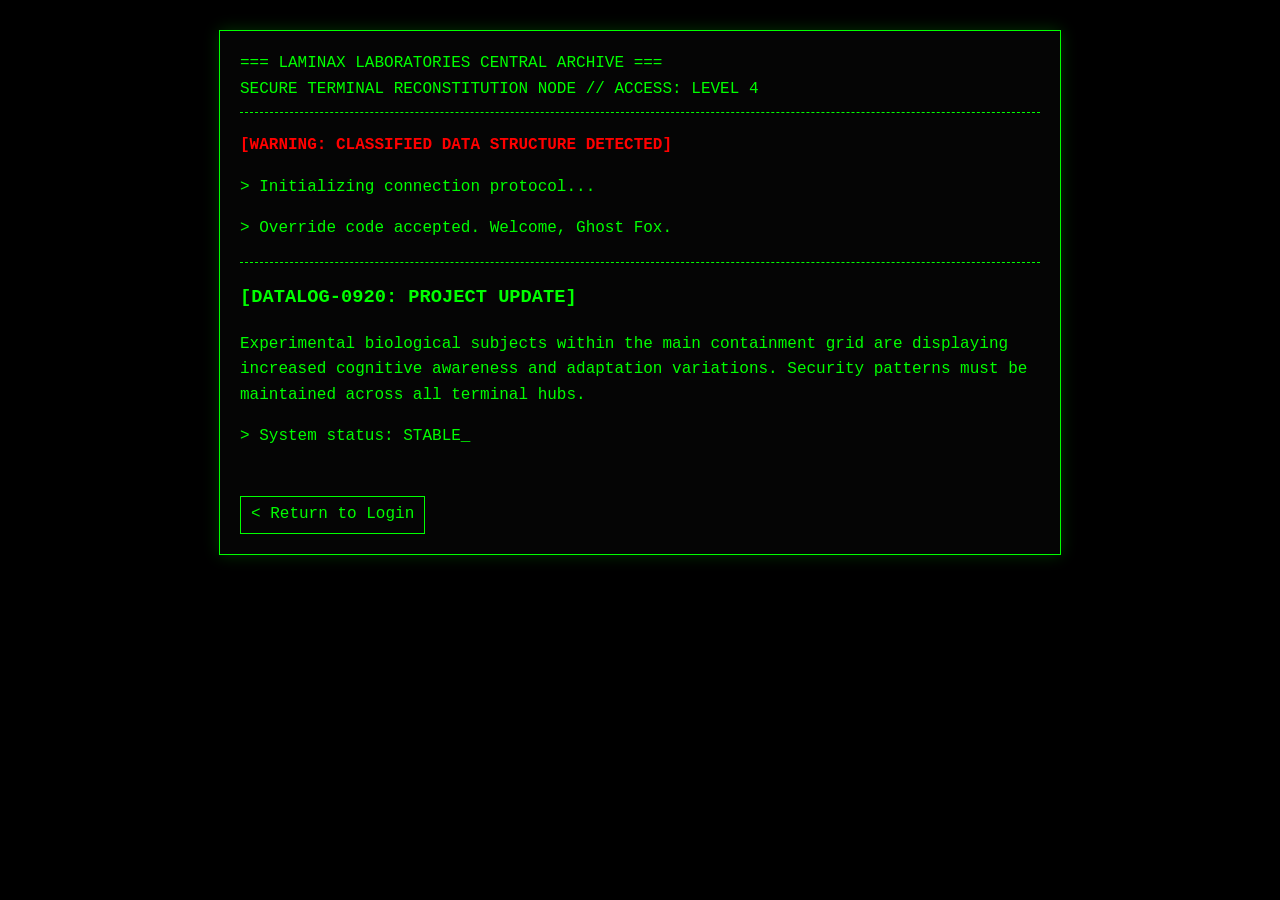
==== secret-lore.html @ 83bccd12 "Add secret-lore.html for classified terminal display" ====
<!DOCTYPE html>
<html lang="en">

<head>
    <meta charset="UTF-8">
    <meta name="viewport" content="width=device-width, initial-scale=1.0">
    <title>LAMINAX - Classified Terminal</title>
    <style>
        body {
            background-color: #000000;
            color: #00ff00;
            font-family: 'Courier New', Courier, monospace;
            padding: 30px;
            margin: 0;
            line-height: 1.6;
        }

        .terminal-window {
            max-width: 800px;
            margin: 0 auto;
            border: 1px solid #00ff00;
            padding: 20px;
            box-shadow: 0 0 15px rgba(0, 255, 0, 0.2);
            background-color: #050505;
        }

        .header {
            border-bottom: 1px dashed #00ff00;
            padding-bottom: 10px;
            margin-bottom: 20px;
            text-transform: uppercase;
        }

        .blink {
            animation: blinker 1s linear infinite;
        }

        @keyframes blinker {
            50% { opacity: 0; }
        }

        .warning-text {
            color: #ff0000;
            font-weight: bold;
        }

        .back-btn {
            display: inline-block;
            margin-top: 30px;
            color: #00ff00;
            text-decoration: none;
            border: 1px solid #00ff00;
            padding: 5px 10px;
        }

        .back-btn:hover {
            background-color: #00ff00;
            color: #000000;
        }
    </style>
</head>

<body>
    <div class="terminal-window">
        <div class="header">
            === LAMINAX LABORATORIES CENTRAL ARCHIVE ===<br>
            SECURE TERMINAL RECONSTITUTION NODE // ACCESS: LEVEL 4
        </div>

        <p class="warning-text">[WARNING: CLASSIFIED DATA STRUCTURE DETECTED]</p>
        
        <p>&gt; Initializing connection protocol...</p>
        <p>&gt; Override code accepted. Welcome, Ghost Fox.</p>
        
        <hr style="border: 0; border-top: 1px dashed #00ff00; margin: 20px 0;">

        <h3>[DATALOG-0920: PROJECT UPDATE]</h3>
        <p>Experimental biological subjects within the main containment grid are displaying increased cognitive awareness and adaptation variations. Security patterns must be maintained across all terminal hubs.</p>
        
        <p>&gt; System status: <span class="blink">STABLE_</span></p>

        <a href="index.html" class="back-btn">&lt; Return to Login</a>
    </div>
</body>

</html>
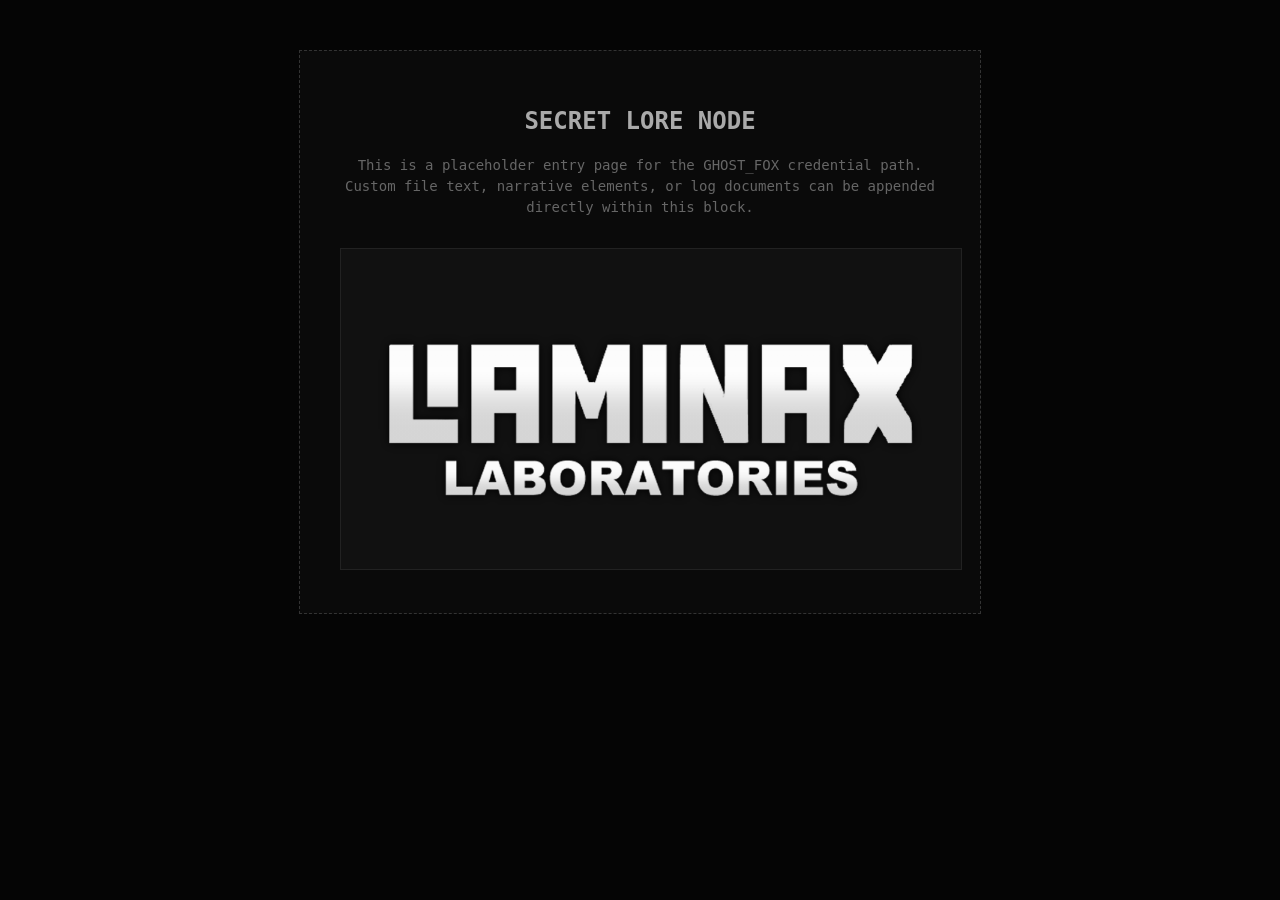
==== commit cc1fd2e1: "Revise secret-lore.html for new content and styling Updated the title and styling of the HTML page, " ====
--- a/secret-lore.html
+++ b/secret-lore.html
@@ -4,82 +4,55 @@
 <head>
     <meta charset="UTF-8">
     <meta name="viewport" content="width=device-width, initial-scale=1.0">
-    <title>LAMINAX - Classified Terminal</title>
+    <title>LAMINAX - Secret Lore Node</title>
     <style>
         body {
-            background-color: #000000;
-            color: #00ff00;
-            font-family: 'Courier New', Courier, monospace;
-            padding: 30px;
+            background-color: #050505;
+            color: #ffffff;
+            font-family: monospace;
+            text-align: center;
+            padding: 50px 20px;
             margin: 0;
-            line-height: 1.6;
         }
 
-        .terminal-window {
-            max-width: 800px;
+        .container {
+            max-width: 600px;
             margin: 0 auto;
-            border: 1px solid #00ff00;
-            padding: 20px;
-            box-shadow: 0 0 15px rgba(0, 255, 0, 0.2);
-            background-color: #050505;
+            border: 1px dashed #333333;
+            padding: 40px;
+            background-color: #0a0a0a;
         }
 
-        .header {
-            border-bottom: 1px dashed #00ff00;
-            padding-bottom: 10px;
+        h1 {
+            color: #aaaaaa;
+            font-size: 24px;
             margin-bottom: 20px;
-            text-transform: uppercase;
         }
 
-        .blink {
-            animation: blinker 1s linear infinite;
+        p {
+            color: #666666;
+            font-size: 14px;
+            line-height: 1.5;
+            margin-bottom: 30px;
         }
 
-        @keyframes blinker {
-            50% { opacity: 0; }
-        }
-
-        .warning-text {
-            color: #ff0000;
-            font-weight: bold;
-        }
-
-        .back-btn {
-            display: inline-block;
-            margin-top: 30px;
-            color: #00ff00;
-            text-decoration: none;
-            border: 1px solid #00ff00;
-            padding: 5px 10px;
-        }
-
-        .back-btn:hover {
-            background-color: #00ff00;
-            color: #000000;
+        .placeholder-image {
+            max-width: 100%;
+            height: auto;
+            border: 1px solid #222222;
+            background-color: #111111;
+            padding: 10px;
         }
     </style>
 </head>
 
 <body>
-    <div class="terminal-window">
-        <div class="header">
-            === LAMINAX LABORATORIES CENTRAL ARCHIVE ===<br>
-            SECURE TERMINAL RECONSTITUTION NODE // ACCESS: LEVEL 4
-        </div>
-
-        <p class="warning-text">[WARNING: CLASSIFIED DATA STRUCTURE DETECTED]</p>
+    <div class="container">
+        <h1>SECRET LORE NODE</h1>
+        <p>This is a placeholder entry page for the GHOST_FOX credential path. Custom file text, narrative elements, or log documents can be appended directly within this block.</p>
         
-        <p>&gt; Initializing connection protocol...</p>
-        <p>&gt; Override code accepted. Welcome, Ghost Fox.</p>
-        
-        <hr style="border: 0; border-top: 1px dashed #00ff00; margin: 20px 0;">
-
-        <h3>[DATALOG-0920: PROJECT UPDATE]</h3>
-        <p>Experimental biological subjects within the main containment grid are displaying increased cognitive awareness and adaptation variations. Security patterns must be maintained across all terminal hubs.</p>
-        
-        <p>&gt; System status: <span class="blink">STABLE_</span></p>
-
-        <a href="index.html" class="back-btn">&lt; Return to Login</a>
+        <!-- You can substitute the source link with any image file inside your repository -->
+        <img src="public/SilverLogo.png" alt="Laminax Node Resource Placeholder" class="placeholder-image">
     </div>
 </body>
 
